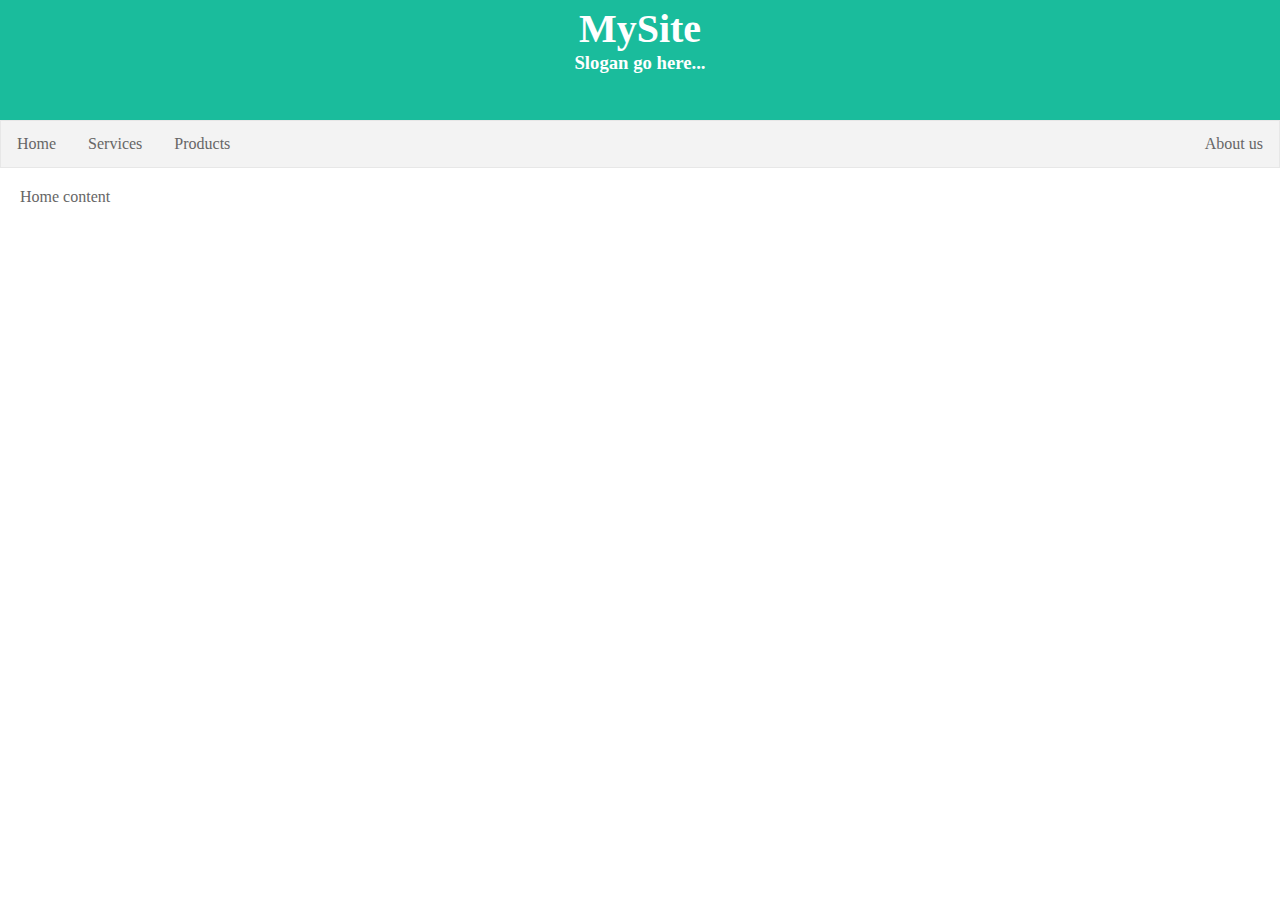
==== index.html @ fd37899a "Initial commit" ====
<html lang="en">

<head>
    <meta charset="UTF-8">
    <meta name="viewport" content="width=device-width, initial-scale=1.0">
    <title>Landing Page</title>
    <link rel="StyleSheet" href="./css/style.css">

    <script src="https://ajax.googleapis.com/ajax/libs/jquery/2.1.1/jquery.min.js"></script>

</head>

<body>
    <header>
        <h1>MySite</h1>
        <h3>Slogan go here...</h3>
    </header>
    <nav>
        <ul>
            <li><a data-section="home">Home</a></li>
            <li><a data-section="services">Services</a></li>
            <li class="dropdown">
                <a href="javascript:void(0)" class="dropbtn">Products</a>
                <div class="dropdown-content">
                    <a data-section="link1">Link 1</a>
                    <a data-section="link2">Link 2</a>
                    <a data-section="link3">Link 3</a>
                </div>
            </li>
            <li style="float:right"><a data-section="about">About us</a></li>
        </ul>
    </nav>

    <section id="home" class="hideable-section">
        <div>Home content</div>
    </section>

    <section id="services" class="hideable-section">
        <div>Services content</div>
    </section>

    <section id="about" class="hideable-section">
        <div>About content</div>
    </section>

    <section id="link1" class="hideable-section">
        <div>Link1 content</div>
    </section>

    <section id="link2" class="hideable-section">
        <div>Link2 content</div>
    </section>

    <section id="link3" class="hideable-section">
        <div>Link3 content</div>
    </section>

    <script>
        $(function() {
            $('nav ul li a').click(function() {
                // Lấy section để hiển thị
                var $section = $('#' + $(this).data('section'));

                // Nếu đang hiện thì không làm gì.
                // Nếu không, ẩn tất cả các se cho hiện (kiểu fade in) phần mong muốn.
                if (!$section.is(':visible')) {
                    $('.hideable-section').hide();
                    $section.fadeIn();
                }
            });
        });
    </script>
</body>

</html>
---- css/style.css ----
* {
    margin: 0;
    box-sizing: border-box;
    color: #666;
}


/* Header/logo tiêu đề */

header {
    padding: 5px;
    text-align: center;
    background: #1abc9c;
    color: white;
    height: 120px;
}


/* Tăng kích thước font chữ cho header */

header h1 {
    font-size: 40px;
}

header h1,
h2,
h3 {
    color: white;
}

section {
    padding: 20px;
}

ul {
    list-style-type: none;
    margin: 0;
    padding: 0;
    overflow: hidden;
    border: 1px solid #e7e7e7;
    background-color: #f3f3f3;
}

li {
    float: left;
}

li a,
.dropbtn {
    display: inline-block;
    color: #666;
    text-align: center;
    padding: 14px 16px;
    text-decoration: none;
}

li a:hover:not(.active),
.dropdown:hover .dropbtn {
    color: white;
    background-color: #4CAF50;
}

li.dropdown {
    display: inline-block;
}

.dropdown-content {
    display: none;
    position: absolute;
    background-color: #f9f9f9;
    min-width: 160px;
    box-shadow: 0px 8px 16px 0px rgba(0, 0, 0, 0.2);
    z-index: 1;
}

.dropdown-content a {
    color: #666;
    padding: 12px 16px;
    text-decoration: none;
    display: block;
    text-align: left;
}

.dropdown-content a:hover {
    background-color: #f1f1f1;
}

.dropdown:hover .dropdown-content {
    display: block;
}


/* Landing page */

.hideable-section {
    display: none;
}

.hideable-section:first-of-type {
    display: block;
}
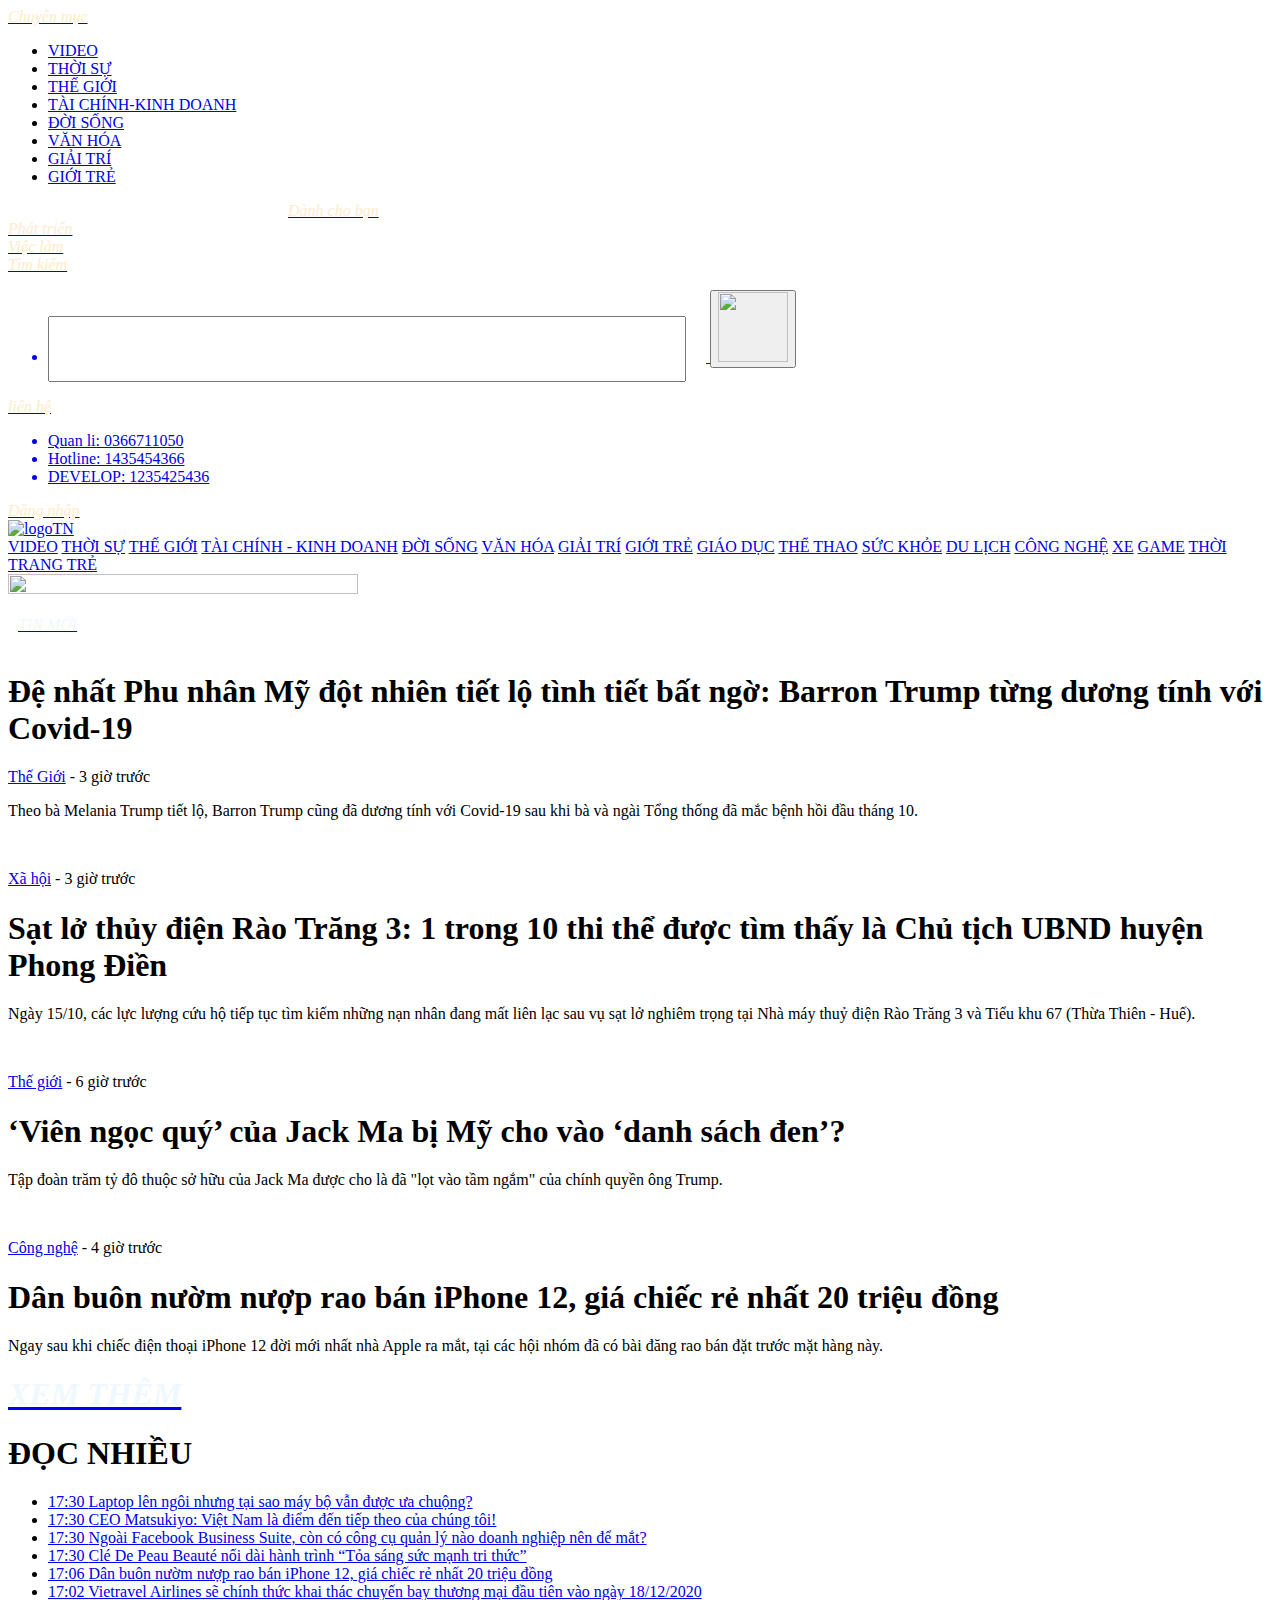
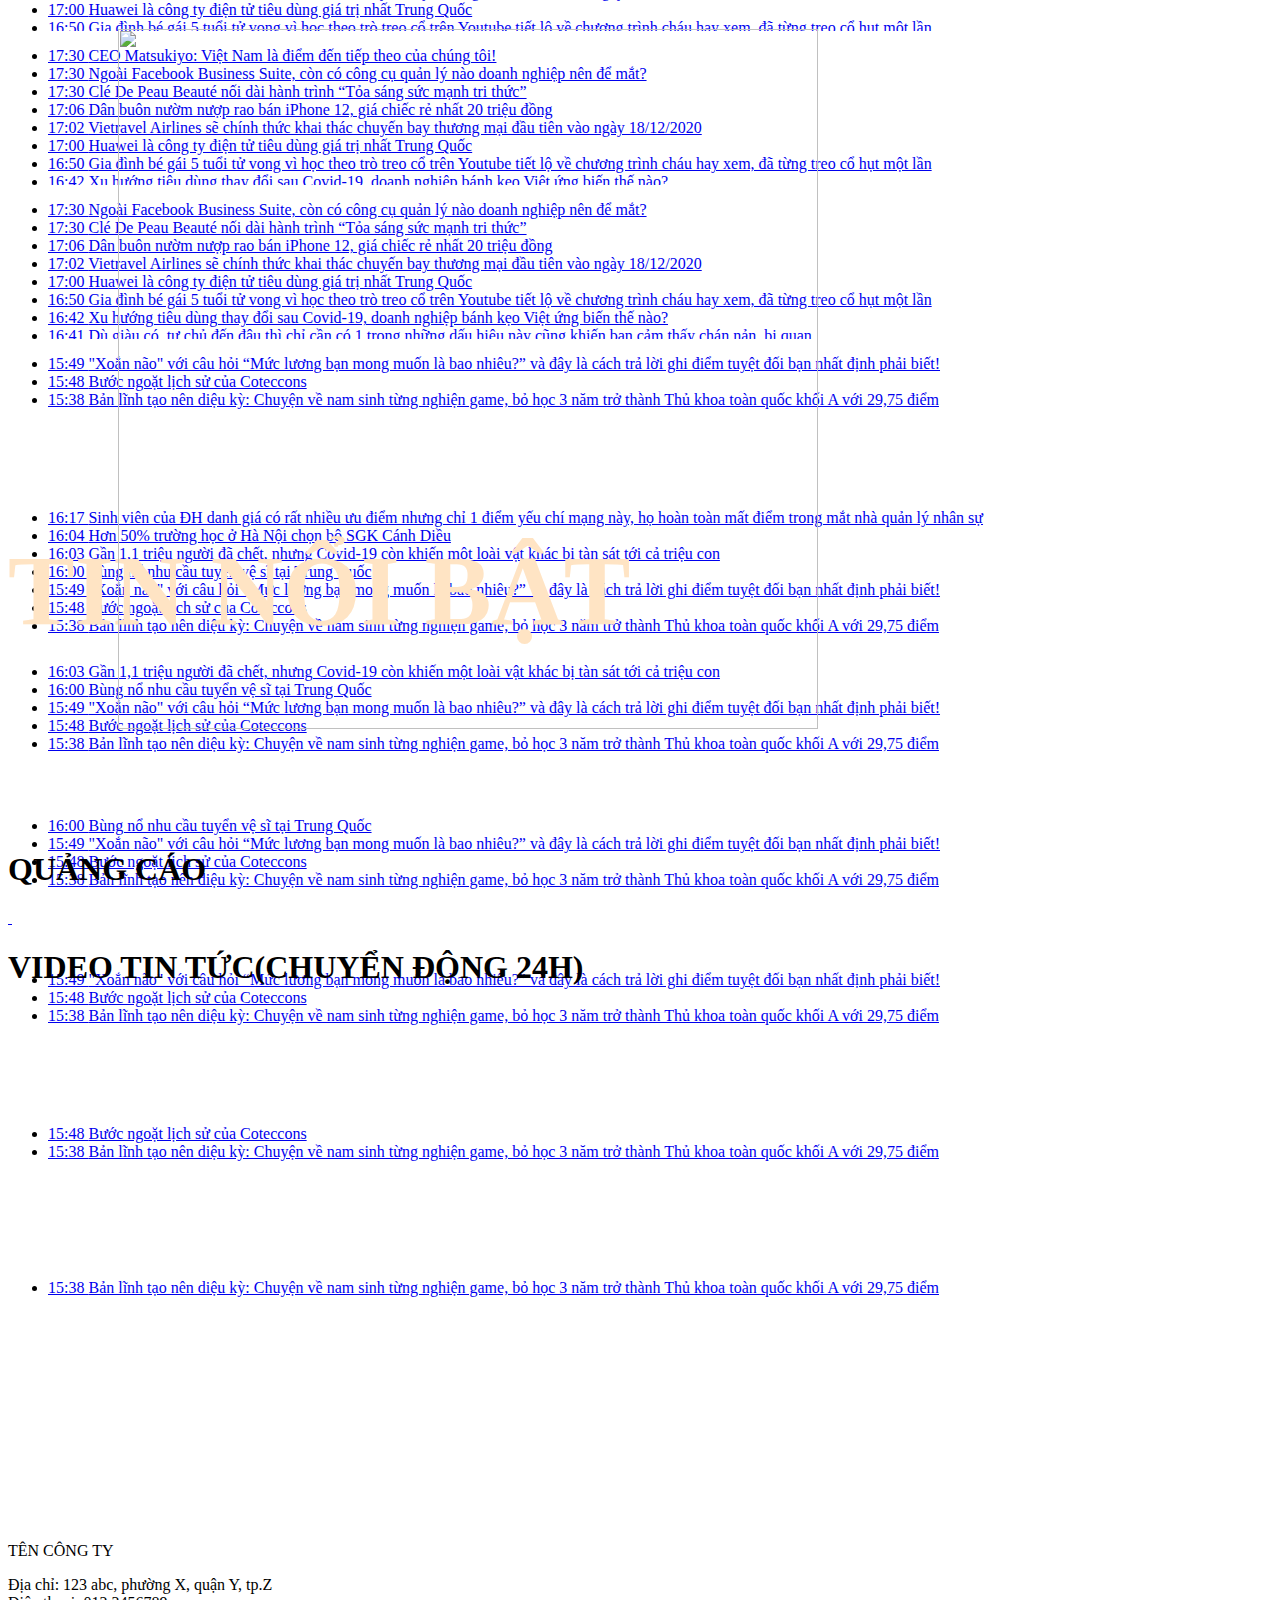
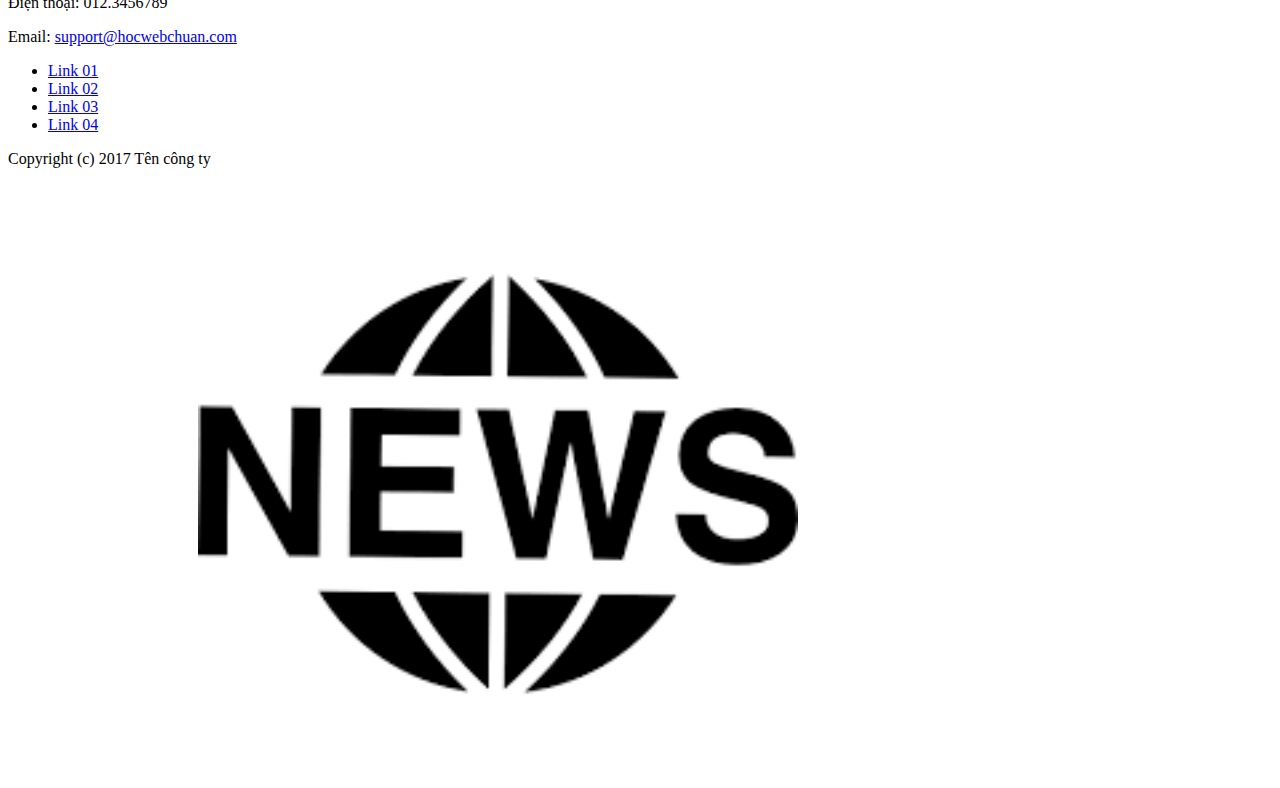
==== commit 848d76a9: "abs" ====
--- a/index.html
+++ b/index.html
@@ -1,75 +1,234 @@
+<!DOCTYPE html>
 <html lang="en">
-
 <head>
     <meta charset="UTF-8">
     <meta name="viewport" content="width=device-width, initial-scale=1.0">
-    <title>Landing Page</title>
-    <link rel="StyleSheet" href="./css/style.css">
-
-    <script src="https://ajax.googleapis.com/ajax/libs/jquery/2.1.1/jquery.min.js"></script>
-
+    <title>DEMO BTTH</title>
+    <link rel="stylesheet" href="demo_header.css">
+    <link rel="stylesheet" href="demo_body.css">
+    <link rel="stylesheet" href="demo_footer.css">
+    <link rel="stylesheet" href="fontawesome-free-5.14.0-web/css/all.min.css">
+    <link rel="stylesheet" href="all.js">
+    <style>
+        body{
+        background-image: url("https://fixlab.vn/wp-content/uploads/2019/10/hinh-nen-may-tinh-3d-24.jpg");
+        background-repeat: no-repeat;
+        background-size: cover;
+        
+    }
+    </style>
 </head>
-
 <body>
-    <header>
-        <h1>MySite</h1>
-        <h3>Slogan go here...</h3>
-    </header>
-    <nav>
-        <ul>
-            <li><a data-section="home">Home</a></li>
-            <li><a data-section="services">Services</a></li>
-            <li class="dropdown">
-                <a href="javascript:void(0)" class="dropbtn">Products</a>
-                <div class="dropdown-content">
-                    <a data-section="link1">Link 1</a>
-                    <a data-section="link2">Link 2</a>
-                    <a data-section="link3">Link 3</a>
-                </div>
-            </li>
-            <li style="float:right"><a data-section="about">About us</a></li>
-        </ul>
-    </nav>
-
-    <section id="home" class="hideable-section">
-        <div>Home content</div>
-    </section>
-
-    <section id="services" class="hideable-section">
-        <div>Services content</div>
-    </section>
-
-    <section id="about" class="hideable-section">
-        <div>About content</div>
-    </section>
-
-    <section id="link1" class="hideable-section">
-        <div>Link1 content</div>
-    </section>
-
-    <section id="link2" class="hideable-section">
-        <div>Link2 content</div>
-    </section>
-
-    <section id="link3" class="hideable-section">
-        <div>Link3 content</div>
-    </section>
-
-    <script>
-        $(function() {
-            $('nav ul li a').click(function() {
-                // Lấy section để hiển thị
-                var $section = $('#' + $(this).data('section'));
-
-                // Nếu đang hiện thì không làm gì.
-                // Nếu không, ẩn tất cả các se cho hiện (kiểu fade in) phần mong muốn.
-                if (!$section.is(':visible')) {
-                    $('.hideable-section').hide();
-                    $section.fadeIn();
-                }
-            });
-        });
-    </script>
+    <!-- header -->
+    <div class="header">
+        <!-- left -->
+        <div class="header_left">
+            <a href="#">            <div class="icon" id="drop"> <i class="fa fa-bars fa-1x" aria-hidden="true"  style="color: blanchedalmond;"> Chuyên mục</i>
+            <ul class="dropdown">
+                <li id="item"><div><a href="#">VIDEO</a></div></li>
+                <li id="item"><div><a href="#"> THỜI SỰ</a></div></li>
+                <li id="item"><div><a href="#"> THẾ GIỚI</a></div></li>
+                <li id="item"><div><a href="#">TÀI CHÍNH-KINH DOANH</a></div></li>
+                <li id="item"><div><a href="#">ĐỜI SỐNG</a></div></li>
+                <li id="item"><div><a href="#">VĂN HÓA</a></div></li>
+                <li id="item"> <div><a href="#">GIẢI TRÍ</a></div></li>
+                <li id="item"><div><a href="#">GIỚI TRẺ</a></div></li>
+               
+                
+            </ul>
+
+            </div>
+            </a>
+            <a href="#">            <div class="icon" style="margin-left: 280px;border-left: none;"> <i class="fa fa-paper-plane fa-1x" aria-hidden="true"style="color: blanchedalmond;"> Dành cho bạn </i></div>
+            </a>
+            <a href="#">            <div class="icon"> <i class="fa fa-universal-access fa-1x" aria-hidden="true" style="color: blanchedalmond;"> Phát triển</i></div>
+            </a>
+            <a href="#">            <div class="icon"><i class="fa fa-briefcase fa-1x" aria-hidden="true"style="color: blanchedalmond;"> Việc làm</i></div>
+            </a>
+           
+        </div>
+        <!-- right -->
+       <div class="header_right">
+           <a href="#"><div class="icon" id="search"><i class="fa fa-search fa-1x" aria-hidden="true" style="color: blanchedalmond;"> Tìm kiếm</i>
+            <ul >
+               
+                <li class="drop_1">
+                    <form action=""> <input type="text" name="user_id" style="margin-top: -10px;margin-right:20px;font-size:  40px; height: 60px;width: 630px;"/>
+                        <button class="button button3"><img src="https://icons-for-free.com/iconfiles/png/512/search+24px-131985193505071219.png" style="color: aliceblue;margin-top: -1px;height: 70px;width: 70px;" alt=""></button>
+                    </form>
+                </li>
+            </ul>
+        
+        </div> </a>
+       <a href="#"><div class="icon" id="lien_he"><i class="fa fa-puzzle-piece fa-1x" aria-hidden="true"style="color: blanchedalmond;"> liên hệ</i>
+      <ul   class="drop_3" >
+          <li class="item">Quan li: 0366711050</li>
+          <li class="item">Hotline: 1435454366</li>
+          <li class="item">DEVELOP: 1235425436</li>
+      </ul>
+    
+    
+    </div></a>
+
+       <a href="#"><div class="icon"><i class="fa fa-user-circle fa-1x" aria-hidden="true" style="color: blanchedalmond;"> Đăng nhập</i></div></a>
+    </div>
+       <!-- logo -->
+       <a href="#" title="baothanhnien" style="margin-left: 0px;"><img src="TN2.png" alt="logoTN"></a>
+       <!-- themes -->
+         <div class="header_themes">
+             <a href="#" title="home"><i class="fa fa-home fa-1X" aria-hidden="true" style="color:cadetblue;"></i></a>
+     <a href="#">VIDEO</a>
+     <a href="#">THỜI SỰ</a>
+     <a href="#">THẾ GIỚI</a>
+     <a href="#">TÀI CHÍNH - KINH DOANH</a>
+     <a href="#">ĐỜI SỐNG</a>
+     <a href="#">VĂN HÓA</a>
+     <a href="#">GIẢI TRÍ</a>
+     <a href="#">GIỚI TRẺ</a>
+     <a href="#">GIÁO DỤC</a>
+     <a href="#">THỂ THAO</a>
+     <a href="#">SỨC KHỎE</a>
+     <a href="#">DU LỊCH</a>
+     <a href="#">CÔNG NGHỆ</a>
+     <a href="#">XE</a>
+     <a href="#">GAME</a>
+     <a href="#">THỜI TRANG TRẺ</a>
+         </div>
+    </div>
+    
+    <div class="body">
+        <!-- LEFT -->
+      <div class="body_left">
+                <a href="#">
+                    <img src="https://quangcaomaihuong.com/wp-content/uploads/2020/03/140x700px.gif" style=" margin-top: 0px;width: 350px;height: 40%; ;margin-bottom: -1000px;" alt="">
+
+                </a>
+            <div class="quang_cao">
+                <a href="#">
+                    <img src="https://i.pinimg.com/originals/31/83/38/318338eda9e00edeb551391d3c8f8f6b.gif" alt="">
+
+                </a>
+            </div>   
+      </div>
+      <!-- MIDDLE -->
+      <div class="body_middle">
+          <!-- main -->
+          <div class="main_new">
+            <div class="main_new_tag">
+                <a href="#"> <i class="fa fa-rocket fa-2x" aria-hidden="true" style="color: aliceblue; margin-top: 15px;margin-left: 10px;"> TIN MỚI</i></a> 
+              </div>
+              <div class="main_new_1">
+                
+                <div class="main_new_1_1">
+                    <a href="#"><img src="https://kenh14cdn.com/zoom/500_314/2020/10/15/14dc-barrontrump-swap2-superjumbo-16027272520521654921651-crop-1602727481892365641683.jpg" alt=""></a>
+                </div>
+                
+                <div class="main_new_1_2">
+                    <h1>Đệ nhất Phu nhân Mỹ đột nhiên tiết lộ tình tiết bất ngờ: Barron Trump từng dương tính với Covid-19</h1>
+                    
+                        <p> <a href="#">Thế Giới</a> - 3 giờ trước</p>
+                       
+                </div>
+                    <p>Theo bà Melania Trump tiết lộ, Barron Trump cũng đã dương tính với Covid-19 sau khi bà và ngài Tổng thống đã mắc bệnh hồi đầu tháng 10.</p>
+              </div>
+        </div>
+        <!-- main_sub -->
+            <div class="main_sub">
+
+                <img src="https://kenh14cdn.com/zoom/460_289/2020/10/15/121672894342502000150722421283006143054334n-16027563164261037919784-crop-16027563248311955089567.jpg" alt="">
+                <p> <a href="#">Xã hội</a> - 3 giờ trước</p>
+                <h1>Sạt lở thủy điện Rào Trăng 3: 1 trong 10 thi thể được tìm thấy là Chủ tịch UBND huyện Phong Điền</h1>
+            <p>Ngày 15/10, các lực lượng cứu hộ tiếp tục tìm kiếm những nạn nhân đang mất liên lạc sau vụ sạt lở nghiêm trọng tại Nhà máy thuỷ điện Rào Trăng 3 và Tiểu khu 67 (Thừa Thiên - Huế).</p>
+            </div>
+            <div class="main_sub">
+
+                <img src="https://cafebiz.cafebizcdn.vn/zoom/380_238/162123310254002176/2020/10/15/photo1602735633071-16027356332252112924027.jpg" alt="">
+                <p> <a href="#">Thế giới</a> - 6 giờ trước</p>
+                <h1>‘Viên ngọc quý’ của Jack Ma bị Mỹ cho vào ‘danh sách đen’?</h1>
+            <p>Tập đoàn trăm tỷ đô thuộc sở hữu của Jack Ma được cho là đã "lọt vào tầm ngắm" của chính quyền ông Trump.</p>
+            </div>
+            <div class="main_sub">
+                <img src="https://cafebiz.cafebizcdn.vn/zoom/260_163/162123310254002176/2020/10/15/photo1602756397336-16027563978181187828788.jpg" alt="">
+                <p> <a href="#">Công nghệ</a> - 4 giờ trước</p>
+                <h1>Dân buôn nườm nượp rao bán iPhone 12, giá chiếc rẻ nhất 20 triệu đồng</h1>
+           <p>
+            Ngay sau khi chiếc điện thoại iPhone 12 đời mới nhất nhà Apple ra mắt, tại các hội nhóm đã có bài đăng rao bán đặt trước mặt hàng này.</p>
+            </div>
+            <!-- continue -->
+            <div class="continue" >
+                <a href="#">
+                    <i class="fa fa-spinner fa-3x" style="color: aliceblue;"  aria-hidden="true"> <h1> XEM THÊM </h1></i> 
+
+                </a>
+            </div>
+            <!-- tinmoi -->
+            <div class="ulTinmoi">
+                <div class="doc_nhieu">
+                    <h1>ĐỌC NHIỀU</h1>
+      <ul id="ulTinMoi" style="overflow: hidden; width: auto; height: 138px;"><li><a href="/laptop-len-ngoi-nhung-tai-sao-may-bo-van-duoc-ua-chuong-20201014104603975.chn" title="Laptop lên ngôi nhưng tại sao máy bộ vẫn được ưa chuộng?"><span class="time">17:30 </span><span class="text">Laptop lên ngôi nhưng tại sao máy bộ vẫn được ưa chuộng?</span></a></li><li><a href="/ceo-matsukiyo-viet-nam-la-diem-den-tiep-theo-cua-chung-toi-20201015112829412.chn" title="CEO Matsukiyo: Việt Nam là điểm đến tiếp theo của chúng tôi!"><span class="time">17:30 </span><span class="text">CEO Matsukiyo: Việt Nam là điểm đến tiếp theo của chúng tôi!</span></a></li><li><a href="/ngoai-facebook-business-suite-con-co-cong-cu-quan-ly-nao-doanh-nghiep-nen-de-mat-20201015161735397.chn" title="Ngoài Facebook Business Suite, còn có công cụ quản lý nào doanh nghiệp nên để mắt?"><span class="time">17:30 </span><span class="text">Ngoài Facebook Business Suite, còn có công cụ quản lý nào doanh nghiệp nên để mắt?</span></a></li><li><a href="/cle-de-peau-beaute-noi-dai-hanh-trinh-toa-sang-suc-manh-tri-thuc-20201015170712834.chn" title="Clé De Peau Beauté nối dài hành trình “Tỏa sáng sức mạnh tri thức”"><span class="time">17:30 </span><span class="text">Clé De Peau Beauté nối dài hành trình “Tỏa sáng sức mạnh tri thức”</span></a></li><li><a href="/dan-buon-nuom-nuop-rao-ban-iphone-12-gia-chiec-re-nhat-20-trieu-dong-20201015170625881.chn" title="Dân buôn nườm nượp rao bán iPhone 12, giá chiếc rẻ nhất 20 triệu đồng"><span class="time">17:06 </span><span class="text">Dân buôn nườm nượp rao bán iPhone 12, giá chiếc rẻ nhất 20 triệu đồng</span></a></li><li><a href="/vietravel-airlines-se-chinh-thuc-khai-thac-chuyen-bay-thuong-mai-dau-tien-vao-ngay-18-12-2020-20201015170157147.chn" title="Vietravel Airlines sẽ chính thức khai thác chuyến bay thương mại đầu tiên vào ngày 18/12/2020"><span class="time">17:02 </span><span class="text">Vietravel Airlines sẽ chính thức khai thác chuyến bay thương mại đầu tiên vào ngày 18/12/2020</span></a></li><li><a href="/huawei-la-cong-ty-dien-tu-tieu-dung-gia-tri-nhat-trung-quoc-20201015155336959.chn" title="Huawei là công ty điện tử tiêu dùng giá trị nhất Trung Quốc"><span class="time">17:00 </span><span class="text">Huawei là công ty điện tử tiêu dùng giá trị nhất Trung Quốc</span></a></li><li><a href="/gia-dinh-be-gai-5-tuoi-tu-vong-vi-hoc-theo-tro-treo-co-tren-youtube-tiet-lo-ve-chuong-trinh-chau-hay-xem-da-tung-treo-co-hut-mot-lan-20201015165004834.chn" title="Gia đình bé gái 5 tuổi tử vong vì học theo trò treo cổ trên Youtube tiết lộ về chương trình cháu hay xem, đã từng treo cổ hụt một lần"><span class="time">16:50 </span><span class="text">Gia đình bé gái 5 tuổi tử vong vì học theo trò treo cổ trên Youtube tiết lộ về chương trình cháu hay xem, đã từng treo cổ hụt một lần</span></a></li><li><a href="/xu-huong-tieu-dung-thay-doi-sau-covid-19-doanh-nghiep-banh-keo-viet-ung-bien-the-nao-20201015164217662.chn" title="Xu hướng tiêu dùng thay đổi sau Covid-19, doanh nghiệp bánh kẹo Việt ứng biến thế nào?"><span class="time">16:42 </span><span class="text">Xu hướng tiêu dùng thay đổi sau Covid-19, doanh nghiệp bánh kẹo Việt ứng biến thế nào?</span></a></li><li><a href="/du-giau-co-tu-chu-den-dau-thi-chi-can-co-1-trong-nhung-dau-hieu-nay-cung-khien-ban-cam-thay-chan-nan-bi-quan-20201015150102178.chn" title="Dù giàu có, tự chủ đến đâu thì chỉ cần có 1 trong những dấu hiệu này cũng khiến bạn cảm thấy chán nản, bi quan"><span class="time">16:41 </span><span class="text">Dù giàu có, tự chủ đến đâu thì chỉ cần có 1 trong những dấu hiệu này cũng khiến bạn cảm thấy chán nản, bi quan</span></a></li><li><a href="/hoc-theo-tro-choi-treo-co-tren-youtube-be-gai-5-tuoi-o-tphcm-tu-vong-thuong-tam-20201015163750506.chn" title="Học theo trò chơi &amp;#34;treo cổ&amp;#34; trên Youtube, bé gái 5 tuổi ở TP.HCM tử vong thương tâm"><span class="time">16:38 </span><span class="text">Học theo trò chơi "treo cổ" trên Youtube, bé gái 5 tuổi ở TP.HCM tử vong thương tâm</span></a></li><li><a href="/neu-bo-lo-su-kien-apple-hay-xem-video-tom-tat-chi-7-phut-nay-la-du-20201015163702115.chn" title="Nếu bỏ lỡ sự kiện Apple: Hãy xem video tóm tắt chỉ 7 phút này là đủ!"><span class="time">16:37 </span><span class="text">Nếu bỏ lỡ sự kiện Apple: Hãy xem video tóm tắt chỉ 7 phút này là đủ!</span></a></li><li><a href="/khach-viet-bat-dau-dat-mua-iphone-12-chinh-hang-20201015155205881.chn" title="Khách Việt bắt đầu đặt mua iPhone 12 chính hãng"><span class="time">16:29 </span><span class="text">Khách Việt bắt đầu đặt mua iPhone 12 chính hãng</span></a></li><li><a href="/sinh-vien-cua-dh-danh-gia-co-rat-nhieu-uu-diem-nhung-chi-1-diem-yeu-chi-mang-nay-ho-hoan-toan-mat-diem-trong-mat-nha-quan-ly-nhan-su-20201015145749647.chn" title="Sinh viên của ĐH danh giá có rất nhiều ưu điểm nhưng chỉ 1 điểm yếu chí mạng này, họ hoàn toàn mất điểm trong mắt nhà quản lý nhân sự"><span class="time">16:17 </span><span class="text">Sinh viên của ĐH danh giá có rất nhiều ưu điểm nhưng chỉ 1 điểm yếu chí mạng này, họ hoàn toàn mất điểm trong mắt nhà quản lý nhân sự</span></a></li><li><a href="/hon-50-truong-hoc-o-ha-noi-chon-bo-sgk-canh-dieu-20201015160449334.chn" title="Hơn 50% trường học ở Hà Nội chọn bộ SGK Cánh Diều"><span class="time">16:04 </span><span class="text">Hơn 50% trường học ở Hà Nội chọn bộ SGK Cánh Diều</span></a></li><li><a href="/gan-11-trieu-nguoi-da-chet-nhung-covid-19-con-khien-mot-loai-vat-khac-bi-tan-sat-toi-ca-trieu-con-20201015160317506.chn" title="Gần 1,1 triệu người đã chết, nhưng Covid-19 còn khiến một loài vật khác bị tàn sát tới cả triệu con"><span class="time">16:03 </span><span class="text">Gần 1,1 triệu người đã chết, nhưng Covid-19 còn khiến một loài vật khác bị tàn sát tới cả triệu con</span></a></li><li><a href="/bung-no-nhu-cau-tuyen-ve-si-tai-trung-quoc-20201015135821631.chn" title="Bùng nổ nhu cầu tuyển vệ sĩ tại Trung Quốc"><span class="time">16:00 </span><span class="text">Bùng nổ nhu cầu tuyển vệ sĩ tại Trung Quốc</span></a></li><li><a href="/xoan-nao-voi-cau-hoi-muc-luong-ban-mong-muon-la-bao-nhieu-va-day-la-cach-tra-loi-ghi-diem-tuyet-doi-ban-nhat-dinh-phai-biet-20201015145929678.chn" title="&amp;#34;Xoắn não&amp;#34; với câu hỏi “Mức lương bạn mong muốn là bao nhiêu?” và đây là cách trả lời ghi điểm tuyệt đối bạn nhất định phải biết!"><span class="time">15:49 </span><span class="text">"Xoắn não" với câu hỏi “Mức lương bạn mong muốn là bao nhiêu?” và đây là cách trả lời ghi điểm tuyệt đối bạn nhất định phải biết!</span></a></li><li><a href="/buoc-ngoat-lich-su-cua-coteccons-2020101515482049.chn" title="Bước ngoặt lịch sử của Coteccons"><span class="time">15:48 </span><span class="text">Bước ngoặt lịch sử của Coteccons</span></a></li><li><a href="/ban-linh-tao-nen-dieu-ky-chuyen-ve-nam-sinh-tung-nghien-game-bo-hoc-3-nam-tro-thanh-thu-khoa-toan-quoc-khoi-a-voi-2975-diem-20201015153807178.chn" title="Bản lĩnh tạo nên diệu kỳ: Chuyện về nam sinh từng nghiện game, bỏ học 3 năm trở thành Thủ khoa toàn quốc khối A với 29,75 điểm"><span class="time">15:38 </span><span class="text">Bản lĩnh tạo nên diệu kỳ: Chuyện về nam sinh từng nghiện game, bỏ học 3 năm trở thành Thủ khoa toàn quốc khối A với 29,75 điểm</span></a></li></ul>
+      <ul id="ulTinMoi" style="overflow: hidden; width: auto; height: 138px;"><li><a href="/ceo-matsukiyo-viet-nam-la-diem-den-tiep-theo-cua-chung-toi-20201015112829412.chn" title="CEO Matsukiyo: Việt Nam là điểm đến tiếp theo của chúng tôi!"><span class="time">17:30 </span><span class="text">CEO Matsukiyo: Việt Nam là điểm đến tiếp theo của chúng tôi!</span></a></li><li><a href="/ngoai-facebook-business-suite-con-co-cong-cu-quan-ly-nao-doanh-nghiep-nen-de-mat-20201015161735397.chn" title="Ngoài Facebook Business Suite, còn có công cụ quản lý nào doanh nghiệp nên để mắt?"><span class="time">17:30 </span><span class="text">Ngoài Facebook Business Suite, còn có công cụ quản lý nào doanh nghiệp nên để mắt?</span></a></li><li><a href="/cle-de-peau-beaute-noi-dai-hanh-trinh-toa-sang-suc-manh-tri-thuc-20201015170712834.chn" title="Clé De Peau Beauté nối dài hành trình “Tỏa sáng sức mạnh tri thức”"><span class="time">17:30 </span><span class="text">Clé De Peau Beauté nối dài hành trình “Tỏa sáng sức mạnh tri thức”</span></a></li><li><a href="/dan-buon-nuom-nuop-rao-ban-iphone-12-gia-chiec-re-nhat-20-trieu-dong-20201015170625881.chn" title="Dân buôn nườm nượp rao bán iPhone 12, giá chiếc rẻ nhất 20 triệu đồng"><span class="time">17:06 </span><span class="text">Dân buôn nườm nượp rao bán iPhone 12, giá chiếc rẻ nhất 20 triệu đồng</span></a></li><li><a href="/vietravel-airlines-se-chinh-thuc-khai-thac-chuyen-bay-thuong-mai-dau-tien-vao-ngay-18-12-2020-20201015170157147.chn" title="Vietravel Airlines sẽ chính thức khai thác chuyến bay thương mại đầu tiên vào ngày 18/12/2020"><span class="time">17:02 </span><span class="text">Vietravel Airlines sẽ chính thức khai thác chuyến bay thương mại đầu tiên vào ngày 18/12/2020</span></a></li><li><a href="/huawei-la-cong-ty-dien-tu-tieu-dung-gia-tri-nhat-trung-quoc-20201015155336959.chn" title="Huawei là công ty điện tử tiêu dùng giá trị nhất Trung Quốc"><span class="time">17:00 </span><span class="text">Huawei là công ty điện tử tiêu dùng giá trị nhất Trung Quốc</span></a></li><li><a href="/gia-dinh-be-gai-5-tuoi-tu-vong-vi-hoc-theo-tro-treo-co-tren-youtube-tiet-lo-ve-chuong-trinh-chau-hay-xem-da-tung-treo-co-hut-mot-lan-20201015165004834.chn" title="Gia đình bé gái 5 tuổi tử vong vì học theo trò treo cổ trên Youtube tiết lộ về chương trình cháu hay xem, đã từng treo cổ hụt một lần"><span class="time">16:50 </span><span class="text">Gia đình bé gái 5 tuổi tử vong vì học theo trò treo cổ trên Youtube tiết lộ về chương trình cháu hay xem, đã từng treo cổ hụt một lần</span></a></li><li><a href="/xu-huong-tieu-dung-thay-doi-sau-covid-19-doanh-nghiep-banh-keo-viet-ung-bien-the-nao-20201015164217662.chn" title="Xu hướng tiêu dùng thay đổi sau Covid-19, doanh nghiệp bánh kẹo Việt ứng biến thế nào?"><span class="time">16:42 </span><span class="text">Xu hướng tiêu dùng thay đổi sau Covid-19, doanh nghiệp bánh kẹo Việt ứng biến thế nào?</span></a></li><li><a href="/du-giau-co-tu-chu-den-dau-thi-chi-can-co-1-trong-nhung-dau-hieu-nay-cung-khien-ban-cam-thay-chan-nan-bi-quan-20201015150102178.chn" title="Dù giàu có, tự chủ đến đâu thì chỉ cần có 1 trong những dấu hiệu này cũng khiến bạn cảm thấy chán nản, bi quan"><span class="time">16:41 </span><span class="text">Dù giàu có, tự chủ đến đâu thì chỉ cần có 1 trong những dấu hiệu này cũng khiến bạn cảm thấy chán nản, bi quan</span></a></li><li><a href="/hoc-theo-tro-choi-treo-co-tren-youtube-be-gai-5-tuoi-o-tphcm-tu-vong-thuong-tam-20201015163750506.chn" title="Học theo trò chơi &amp;#34;treo cổ&amp;#34; trên Youtube, bé gái 5 tuổi ở TP.HCM tử vong thương tâm"><span class="time">16:38 </span><span class="text">Học theo trò chơi "treo cổ" trên Youtube, bé gái 5 tuổi ở TP.HCM tử vong thương tâm</span></a></li><li><a href="/neu-bo-lo-su-kien-apple-hay-xem-video-tom-tat-chi-7-phut-nay-la-du-20201015163702115.chn" title="Nếu bỏ lỡ sự kiện Apple: Hãy xem video tóm tắt chỉ 7 phút này là đủ!"><span class="time">16:37 </span><span class="text">Nếu bỏ lỡ sự kiện Apple: Hãy xem video tóm tắt chỉ 7 phút này là đủ!</span></a></li><li><a href="/khach-viet-bat-dau-dat-mua-iphone-12-chinh-hang-20201015155205881.chn" title="Khách Việt bắt đầu đặt mua iPhone 12 chính hãng"><span class="time">16:29 </span><span class="text">Khách Việt bắt đầu đặt mua iPhone 12 chính hãng</span></a></li><li><a href="/sinh-vien-cua-dh-danh-gia-co-rat-nhieu-uu-diem-nhung-chi-1-diem-yeu-chi-mang-nay-ho-hoan-toan-mat-diem-trong-mat-nha-quan-ly-nhan-su-20201015145749647.chn" title="Sinh viên của ĐH danh giá có rất nhiều ưu điểm nhưng chỉ 1 điểm yếu chí mạng này, họ hoàn toàn mất điểm trong mắt nhà quản lý nhân sự"><span class="time">16:17 </span><span class="text">Sinh viên của ĐH danh giá có rất nhiều ưu điểm nhưng chỉ 1 điểm yếu chí mạng này, họ hoàn toàn mất điểm trong mắt nhà quản lý nhân sự</span></a></li><li><a href="/hon-50-truong-hoc-o-ha-noi-chon-bo-sgk-canh-dieu-20201015160449334.chn" title="Hơn 50% trường học ở Hà Nội chọn bộ SGK Cánh Diều"><span class="time">16:04 </span><span class="text">Hơn 50% trường học ở Hà Nội chọn bộ SGK Cánh Diều</span></a></li><li><a href="/gan-11-trieu-nguoi-da-chet-nhung-covid-19-con-khien-mot-loai-vat-khac-bi-tan-sat-toi-ca-trieu-con-20201015160317506.chn" title="Gần 1,1 triệu người đã chết, nhưng Covid-19 còn khiến một loài vật khác bị tàn sát tới cả triệu con"><span class="time">16:03 </span><span class="text">Gần 1,1 triệu người đã chết, nhưng Covid-19 còn khiến một loài vật khác bị tàn sát tới cả triệu con</span></a></li><li><a href="/bung-no-nhu-cau-tuyen-ve-si-tai-trung-quoc-20201015135821631.chn" title="Bùng nổ nhu cầu tuyển vệ sĩ tại Trung Quốc"><span class="time">16:00 </span><span class="text">Bùng nổ nhu cầu tuyển vệ sĩ tại Trung Quốc</span></a></li><li><a href="/xoan-nao-voi-cau-hoi-muc-luong-ban-mong-muon-la-bao-nhieu-va-day-la-cach-tra-loi-ghi-diem-tuyet-doi-ban-nhat-dinh-phai-biet-20201015145929678.chn" title="&amp;#34;Xoắn não&amp;#34; với câu hỏi “Mức lương bạn mong muốn là bao nhiêu?” và đây là cách trả lời ghi điểm tuyệt đối bạn nhất định phải biết!"><span class="time">15:49 </span><span class="text">"Xoắn não" với câu hỏi “Mức lương bạn mong muốn là bao nhiêu?” và đây là cách trả lời ghi điểm tuyệt đối bạn nhất định phải biết!</span></a></li><li><a href="/buoc-ngoat-lich-su-cua-coteccons-2020101515482049.chn" title="Bước ngoặt lịch sử của Coteccons"><span class="time">15:48 </span><span class="text">Bước ngoặt lịch sử của Coteccons</span></a></li><li><a href="/ban-linh-tao-nen-dieu-ky-chuyen-ve-nam-sinh-tung-nghien-game-bo-hoc-3-nam-tro-thanh-thu-khoa-toan-quoc-khoi-a-voi-2975-diem-20201015153807178.chn" title="Bản lĩnh tạo nên diệu kỳ: Chuyện về nam sinh từng nghiện game, bỏ học 3 năm trở thành Thủ khoa toàn quốc khối A với 29,75 điểm"><span class="time">15:38 </span><span class="text">Bản lĩnh tạo nên diệu kỳ: Chuyện về nam sinh từng nghiện game, bỏ học 3 năm trở thành Thủ khoa toàn quốc khối A với 29,75 điểm</span></a></li></ul>
+      <ul id="ulTinMoi" style="overflow: hidden; width: auto; height: 138px;"><li><a href="/ngoai-facebook-business-suite-con-co-cong-cu-quan-ly-nao-doanh-nghiep-nen-de-mat-20201015161735397.chn" title="Ngoài Facebook Business Suite, còn có công cụ quản lý nào doanh nghiệp nên để mắt?"><span class="time">17:30 </span><span class="text">Ngoài Facebook Business Suite, còn có công cụ quản lý nào doanh nghiệp nên để mắt?</span></a></li><li><a href="/cle-de-peau-beaute-noi-dai-hanh-trinh-toa-sang-suc-manh-tri-thuc-20201015170712834.chn" title="Clé De Peau Beauté nối dài hành trình “Tỏa sáng sức mạnh tri thức”"><span class="time">17:30 </span><span class="text">Clé De Peau Beauté nối dài hành trình “Tỏa sáng sức mạnh tri thức”</span></a></li><li><a href="/dan-buon-nuom-nuop-rao-ban-iphone-12-gia-chiec-re-nhat-20-trieu-dong-20201015170625881.chn" title="Dân buôn nườm nượp rao bán iPhone 12, giá chiếc rẻ nhất 20 triệu đồng"><span class="time">17:06 </span><span class="text">Dân buôn nườm nượp rao bán iPhone 12, giá chiếc rẻ nhất 20 triệu đồng</span></a></li><li><a href="/vietravel-airlines-se-chinh-thuc-khai-thac-chuyen-bay-thuong-mai-dau-tien-vao-ngay-18-12-2020-20201015170157147.chn" title="Vietravel Airlines sẽ chính thức khai thác chuyến bay thương mại đầu tiên vào ngày 18/12/2020"><span class="time">17:02 </span><span class="text">Vietravel Airlines sẽ chính thức khai thác chuyến bay thương mại đầu tiên vào ngày 18/12/2020</span></a></li><li><a href="/huawei-la-cong-ty-dien-tu-tieu-dung-gia-tri-nhat-trung-quoc-20201015155336959.chn" title="Huawei là công ty điện tử tiêu dùng giá trị nhất Trung Quốc"><span class="time">17:00 </span><span class="text">Huawei là công ty điện tử tiêu dùng giá trị nhất Trung Quốc</span></a></li><li><a href="/gia-dinh-be-gai-5-tuoi-tu-vong-vi-hoc-theo-tro-treo-co-tren-youtube-tiet-lo-ve-chuong-trinh-chau-hay-xem-da-tung-treo-co-hut-mot-lan-20201015165004834.chn" title="Gia đình bé gái 5 tuổi tử vong vì học theo trò treo cổ trên Youtube tiết lộ về chương trình cháu hay xem, đã từng treo cổ hụt một lần"><span class="time">16:50 </span><span class="text">Gia đình bé gái 5 tuổi tử vong vì học theo trò treo cổ trên Youtube tiết lộ về chương trình cháu hay xem, đã từng treo cổ hụt một lần</span></a></li><li><a href="/xu-huong-tieu-dung-thay-doi-sau-covid-19-doanh-nghiep-banh-keo-viet-ung-bien-the-nao-20201015164217662.chn" title="Xu hướng tiêu dùng thay đổi sau Covid-19, doanh nghiệp bánh kẹo Việt ứng biến thế nào?"><span class="time">16:42 </span><span class="text">Xu hướng tiêu dùng thay đổi sau Covid-19, doanh nghiệp bánh kẹo Việt ứng biến thế nào?</span></a></li><li><a href="/du-giau-co-tu-chu-den-dau-thi-chi-can-co-1-trong-nhung-dau-hieu-nay-cung-khien-ban-cam-thay-chan-nan-bi-quan-20201015150102178.chn" title="Dù giàu có, tự chủ đến đâu thì chỉ cần có 1 trong những dấu hiệu này cũng khiến bạn cảm thấy chán nản, bi quan"><span class="time">16:41 </span><span class="text">Dù giàu có, tự chủ đến đâu thì chỉ cần có 1 trong những dấu hiệu này cũng khiến bạn cảm thấy chán nản, bi quan</span></a></li><li><a href="/hoc-theo-tro-choi-treo-co-tren-youtube-be-gai-5-tuoi-o-tphcm-tu-vong-thuong-tam-20201015163750506.chn" title="Học theo trò chơi &amp;#34;treo cổ&amp;#34; trên Youtube, bé gái 5 tuổi ở TP.HCM tử vong thương tâm"><span class="time">16:38 </span><span class="text">Học theo trò chơi "treo cổ" trên Youtube, bé gái 5 tuổi ở TP.HCM tử vong thương tâm</span></a></li><li><a href="/neu-bo-lo-su-kien-apple-hay-xem-video-tom-tat-chi-7-phut-nay-la-du-20201015163702115.chn" title="Nếu bỏ lỡ sự kiện Apple: Hãy xem video tóm tắt chỉ 7 phút này là đủ!"><span class="time">16:37 </span><span class="text">Nếu bỏ lỡ sự kiện Apple: Hãy xem video tóm tắt chỉ 7 phút này là đủ!</span></a></li><li><a href="/khach-viet-bat-dau-dat-mua-iphone-12-chinh-hang-20201015155205881.chn" title="Khách Việt bắt đầu đặt mua iPhone 12 chính hãng"><span class="time">16:29 </span><span class="text">Khách Việt bắt đầu đặt mua iPhone 12 chính hãng</span></a></li><li><a href="/sinh-vien-cua-dh-danh-gia-co-rat-nhieu-uu-diem-nhung-chi-1-diem-yeu-chi-mang-nay-ho-hoan-toan-mat-diem-trong-mat-nha-quan-ly-nhan-su-20201015145749647.chn" title="Sinh viên của ĐH danh giá có rất nhiều ưu điểm nhưng chỉ 1 điểm yếu chí mạng này, họ hoàn toàn mất điểm trong mắt nhà quản lý nhân sự"><span class="time">16:17 </span><span class="text">Sinh viên của ĐH danh giá có rất nhiều ưu điểm nhưng chỉ 1 điểm yếu chí mạng này, họ hoàn toàn mất điểm trong mắt nhà quản lý nhân sự</span></a></li><li><a href="/hon-50-truong-hoc-o-ha-noi-chon-bo-sgk-canh-dieu-20201015160449334.chn" title="Hơn 50% trường học ở Hà Nội chọn bộ SGK Cánh Diều"><span class="time">16:04 </span><span class="text">Hơn 50% trường học ở Hà Nội chọn bộ SGK Cánh Diều</span></a></li><li><a href="/gan-11-trieu-nguoi-da-chet-nhung-covid-19-con-khien-mot-loai-vat-khac-bi-tan-sat-toi-ca-trieu-con-20201015160317506.chn" title="Gần 1,1 triệu người đã chết, nhưng Covid-19 còn khiến một loài vật khác bị tàn sát tới cả triệu con"><span class="time">16:03 </span><span class="text">Gần 1,1 triệu người đã chết, nhưng Covid-19 còn khiến một loài vật khác bị tàn sát tới cả triệu con</span></a></li><li><a href="/bung-no-nhu-cau-tuyen-ve-si-tai-trung-quoc-20201015135821631.chn" title="Bùng nổ nhu cầu tuyển vệ sĩ tại Trung Quốc"><span class="time">16:00 </span><span class="text">Bùng nổ nhu cầu tuyển vệ sĩ tại Trung Quốc</span></a></li><li><a href="/xoan-nao-voi-cau-hoi-muc-luong-ban-mong-muon-la-bao-nhieu-va-day-la-cach-tra-loi-ghi-diem-tuyet-doi-ban-nhat-dinh-phai-biet-20201015145929678.chn" title="&amp;#34;Xoắn não&amp;#34; với câu hỏi “Mức lương bạn mong muốn là bao nhiêu?” và đây là cách trả lời ghi điểm tuyệt đối bạn nhất định phải biết!"><span class="time">15:49 </span><span class="text">"Xoắn não" với câu hỏi “Mức lương bạn mong muốn là bao nhiêu?” và đây là cách trả lời ghi điểm tuyệt đối bạn nhất định phải biết!</span></a></li><li><a href="/buoc-ngoat-lich-su-cua-coteccons-2020101515482049.chn" title="Bước ngoặt lịch sử của Coteccons"><span class="time">15:48 </span><span class="text">Bước ngoặt lịch sử của Coteccons</span></a></li><li><a href="/ban-linh-tao-nen-dieu-ky-chuyen-ve-nam-sinh-tung-nghien-game-bo-hoc-3-nam-tro-thanh-thu-khoa-toan-quoc-khoi-a-voi-2975-diem-20201015153807178.chn" title="Bản lĩnh tạo nên diệu kỳ: Chuyện về nam sinh từng nghiện game, bỏ học 3 năm trở thành Thủ khoa toàn quốc khối A với 29,75 điểm"><span class="time">15:38 </span><span class="text">Bản lĩnh tạo nên diệu kỳ: Chuyện về nam sinh từng nghiện game, bỏ học 3 năm trở thành Thủ khoa toàn quốc khối A với 29,75 điểm</span></a></li></ul>
+      <ul id="ulTinMoi" style="overflow: hidden; width: auto; height: 138px;"><li><a href="/xoan-nao-voi-cau-hoi-muc-luong-ban-mong-muon-la-bao-nhieu-va-day-la-cach-tra-loi-ghi-diem-tuyet-doi-ban-nhat-dinh-phai-biet-20201015145929678.chn" title="&amp;#34;Xoắn não&amp;#34; với câu hỏi “Mức lương bạn mong muốn là bao nhiêu?” và đây là cách trả lời ghi điểm tuyệt đối bạn nhất định phải biết!"><span class="time">15:49 </span><span class="text">"Xoắn não" với câu hỏi “Mức lương bạn mong muốn là bao nhiêu?” và đây là cách trả lời ghi điểm tuyệt đối bạn nhất định phải biết!</span></a></li><li><a href="/buoc-ngoat-lich-su-cua-coteccons-2020101515482049.chn" title="Bước ngoặt lịch sử của Coteccons"><span class="time">15:48 </span><span class="text">Bước ngoặt lịch sử của Coteccons</span></a></li><li><a href="/ban-linh-tao-nen-dieu-ky-chuyen-ve-nam-sinh-tung-nghien-game-bo-hoc-3-nam-tro-thanh-thu-khoa-toan-quoc-khoi-a-voi-2975-diem-20201015153807178.chn" title="Bản lĩnh tạo nên diệu kỳ: Chuyện về nam sinh từng nghiện game, bỏ học 3 năm trở thành Thủ khoa toàn quốc khối A với 29,75 điểm"><span class="time">15:38 </span><span class="text">Bản lĩnh tạo nên diệu kỳ: Chuyện về nam sinh từng nghiện game, bỏ học 3 năm trở thành Thủ khoa toàn quốc khối A với 29,75 điểm</span></a></li></ul>
+      <ul id="ulTinMoi" style="overflow: hidden; width: auto; height: 138px;"><li><a href="/sinh-vien-cua-dh-danh-gia-co-rat-nhieu-uu-diem-nhung-chi-1-diem-yeu-chi-mang-nay-ho-hoan-toan-mat-diem-trong-mat-nha-quan-ly-nhan-su-20201015145749647.chn" title="Sinh viên của ĐH danh giá có rất nhiều ưu điểm nhưng chỉ 1 điểm yếu chí mạng này, họ hoàn toàn mất điểm trong mắt nhà quản lý nhân sự"><span class="time">16:17 </span><span class="text">Sinh viên của ĐH danh giá có rất nhiều ưu điểm nhưng chỉ 1 điểm yếu chí mạng này, họ hoàn toàn mất điểm trong mắt nhà quản lý nhân sự</span></a></li><li><a href="/hon-50-truong-hoc-o-ha-noi-chon-bo-sgk-canh-dieu-20201015160449334.chn" title="Hơn 50% trường học ở Hà Nội chọn bộ SGK Cánh Diều"><span class="time">16:04 </span><span class="text">Hơn 50% trường học ở Hà Nội chọn bộ SGK Cánh Diều</span></a></li><li><a href="/gan-11-trieu-nguoi-da-chet-nhung-covid-19-con-khien-mot-loai-vat-khac-bi-tan-sat-toi-ca-trieu-con-20201015160317506.chn" title="Gần 1,1 triệu người đã chết, nhưng Covid-19 còn khiến một loài vật khác bị tàn sát tới cả triệu con"><span class="time">16:03 </span><span class="text">Gần 1,1 triệu người đã chết, nhưng Covid-19 còn khiến một loài vật khác bị tàn sát tới cả triệu con</span></a></li><li><a href="/bung-no-nhu-cau-tuyen-ve-si-tai-trung-quoc-20201015135821631.chn" title="Bùng nổ nhu cầu tuyển vệ sĩ tại Trung Quốc"><span class="time">16:00 </span><span class="text">Bùng nổ nhu cầu tuyển vệ sĩ tại Trung Quốc</span></a></li><li><a href="/xoan-nao-voi-cau-hoi-muc-luong-ban-mong-muon-la-bao-nhieu-va-day-la-cach-tra-loi-ghi-diem-tuyet-doi-ban-nhat-dinh-phai-biet-20201015145929678.chn" title="&amp;#34;Xoắn não&amp;#34; với câu hỏi “Mức lương bạn mong muốn là bao nhiêu?” và đây là cách trả lời ghi điểm tuyệt đối bạn nhất định phải biết!"><span class="time">15:49 </span><span class="text">"Xoắn não" với câu hỏi “Mức lương bạn mong muốn là bao nhiêu?” và đây là cách trả lời ghi điểm tuyệt đối bạn nhất định phải biết!</span></a></li><li><a href="/buoc-ngoat-lich-su-cua-coteccons-2020101515482049.chn" title="Bước ngoặt lịch sử của Coteccons"><span class="time">15:48 </span><span class="text">Bước ngoặt lịch sử của Coteccons</span></a></li><li><a href="/ban-linh-tao-nen-dieu-ky-chuyen-ve-nam-sinh-tung-nghien-game-bo-hoc-3-nam-tro-thanh-thu-khoa-toan-quoc-khoi-a-voi-2975-diem-20201015153807178.chn" title="Bản lĩnh tạo nên diệu kỳ: Chuyện về nam sinh từng nghiện game, bỏ học 3 năm trở thành Thủ khoa toàn quốc khối A với 29,75 điểm"><span class="time">15:38 </span><span class="text">Bản lĩnh tạo nên diệu kỳ: Chuyện về nam sinh từng nghiện game, bỏ học 3 năm trở thành Thủ khoa toàn quốc khối A với 29,75 điểm</span></a></li></ul>
+      <ul id="ulTinMoi" style="overflow: hidden; width: auto; height: 138px;"><li><a href="/gan-11-trieu-nguoi-da-chet-nhung-covid-19-con-khien-mot-loai-vat-khac-bi-tan-sat-toi-ca-trieu-con-20201015160317506.chn" title="Gần 1,1 triệu người đã chết, nhưng Covid-19 còn khiến một loài vật khác bị tàn sát tới cả triệu con"><span class="time">16:03 </span><span class="text">Gần 1,1 triệu người đã chết, nhưng Covid-19 còn khiến một loài vật khác bị tàn sát tới cả triệu con</span></a></li><li><a href="/bung-no-nhu-cau-tuyen-ve-si-tai-trung-quoc-20201015135821631.chn" title="Bùng nổ nhu cầu tuyển vệ sĩ tại Trung Quốc"><span class="time">16:00 </span><span class="text">Bùng nổ nhu cầu tuyển vệ sĩ tại Trung Quốc</span></a></li><li><a href="/xoan-nao-voi-cau-hoi-muc-luong-ban-mong-muon-la-bao-nhieu-va-day-la-cach-tra-loi-ghi-diem-tuyet-doi-ban-nhat-dinh-phai-biet-20201015145929678.chn" title="&amp;#34;Xoắn não&amp;#34; với câu hỏi “Mức lương bạn mong muốn là bao nhiêu?” và đây là cách trả lời ghi điểm tuyệt đối bạn nhất định phải biết!"><span class="time">15:49 </span><span class="text">"Xoắn não" với câu hỏi “Mức lương bạn mong muốn là bao nhiêu?” và đây là cách trả lời ghi điểm tuyệt đối bạn nhất định phải biết!</span></a></li><li><a href="/buoc-ngoat-lich-su-cua-coteccons-2020101515482049.chn" title="Bước ngoặt lịch sử của Coteccons"><span class="time">15:48 </span><span class="text">Bước ngoặt lịch sử của Coteccons</span></a></li><li><a href="/ban-linh-tao-nen-dieu-ky-chuyen-ve-nam-sinh-tung-nghien-game-bo-hoc-3-nam-tro-thanh-thu-khoa-toan-quoc-khoi-a-voi-2975-diem-20201015153807178.chn" title="Bản lĩnh tạo nên diệu kỳ: Chuyện về nam sinh từng nghiện game, bỏ học 3 năm trở thành Thủ khoa toàn quốc khối A với 29,75 điểm"><span class="time">15:38 </span><span class="text">Bản lĩnh tạo nên diệu kỳ: Chuyện về nam sinh từng nghiện game, bỏ học 3 năm trở thành Thủ khoa toàn quốc khối A với 29,75 điểm</span></a></li></ul>
+      <ul id="ulTinMoi" style="overflow: hidden; width: auto; height: 138px;"><li><a href="/bung-no-nhu-cau-tuyen-ve-si-tai-trung-quoc-20201015135821631.chn" title="Bùng nổ nhu cầu tuyển vệ sĩ tại Trung Quốc"><span class="time">16:00 </span><span class="text">Bùng nổ nhu cầu tuyển vệ sĩ tại Trung Quốc</span></a></li><li><a href="/xoan-nao-voi-cau-hoi-muc-luong-ban-mong-muon-la-bao-nhieu-va-day-la-cach-tra-loi-ghi-diem-tuyet-doi-ban-nhat-dinh-phai-biet-20201015145929678.chn" title="&amp;#34;Xoắn não&amp;#34; với câu hỏi “Mức lương bạn mong muốn là bao nhiêu?” và đây là cách trả lời ghi điểm tuyệt đối bạn nhất định phải biết!"><span class="time">15:49 </span><span class="text">"Xoắn não" với câu hỏi “Mức lương bạn mong muốn là bao nhiêu?” và đây là cách trả lời ghi điểm tuyệt đối bạn nhất định phải biết!</span></a></li><li><a href="/buoc-ngoat-lich-su-cua-coteccons-2020101515482049.chn" title="Bước ngoặt lịch sử của Coteccons"><span class="time">15:48 </span><span class="text">Bước ngoặt lịch sử của Coteccons</span></a></li><li><a href="/ban-linh-tao-nen-dieu-ky-chuyen-ve-nam-sinh-tung-nghien-game-bo-hoc-3-nam-tro-thanh-thu-khoa-toan-quoc-khoi-a-voi-2975-diem-20201015153807178.chn" title="Bản lĩnh tạo nên diệu kỳ: Chuyện về nam sinh từng nghiện game, bỏ học 3 năm trở thành Thủ khoa toàn quốc khối A với 29,75 điểm"><span class="time">15:38 </span><span class="text">Bản lĩnh tạo nên diệu kỳ: Chuyện về nam sinh từng nghiện game, bỏ học 3 năm trở thành Thủ khoa toàn quốc khối A với 29,75 điểm</span></a></li></ul>
+      <ul id="ulTinMoi" style="overflow: hidden; width: auto; height: 138px;"><li><a href="/xoan-nao-voi-cau-hoi-muc-luong-ban-mong-muon-la-bao-nhieu-va-day-la-cach-tra-loi-ghi-diem-tuyet-doi-ban-nhat-dinh-phai-biet-20201015145929678.chn" title="&amp;#34;Xoắn não&amp;#34; với câu hỏi “Mức lương bạn mong muốn là bao nhiêu?” và đây là cách trả lời ghi điểm tuyệt đối bạn nhất định phải biết!"><span class="time">15:49 </span><span class="text">"Xoắn não" với câu hỏi “Mức lương bạn mong muốn là bao nhiêu?” và đây là cách trả lời ghi điểm tuyệt đối bạn nhất định phải biết!</span></a></li><li><a href="/buoc-ngoat-lich-su-cua-coteccons-2020101515482049.chn" title="Bước ngoặt lịch sử của Coteccons"><span class="time">15:48 </span><span class="text">Bước ngoặt lịch sử của Coteccons</span></a></li><li><a href="/ban-linh-tao-nen-dieu-ky-chuyen-ve-nam-sinh-tung-nghien-game-bo-hoc-3-nam-tro-thanh-thu-khoa-toan-quoc-khoi-a-voi-2975-diem-20201015153807178.chn" title="Bản lĩnh tạo nên diệu kỳ: Chuyện về nam sinh từng nghiện game, bỏ học 3 năm trở thành Thủ khoa toàn quốc khối A với 29,75 điểm"><span class="time">15:38 </span><span class="text">Bản lĩnh tạo nên diệu kỳ: Chuyện về nam sinh từng nghiện game, bỏ học 3 năm trở thành Thủ khoa toàn quốc khối A với 29,75 điểm</span></a></li></ul>
+      <ul id="ulTinMoi" style="overflow: hidden; width: auto; height: 138px;"><li><a href="/buoc-ngoat-lich-su-cua-coteccons-2020101515482049.chn" title="Bước ngoặt lịch sử của Coteccons"><span class="time">15:48 </span><span class="text">Bước ngoặt lịch sử của Coteccons</span></a></li><li><a href="/ban-linh-tao-nen-dieu-ky-chuyen-ve-nam-sinh-tung-nghien-game-bo-hoc-3-nam-tro-thanh-thu-khoa-toan-quoc-khoi-a-voi-2975-diem-20201015153807178.chn" title="Bản lĩnh tạo nên diệu kỳ: Chuyện về nam sinh từng nghiện game, bỏ học 3 năm trở thành Thủ khoa toàn quốc khối A với 29,75 điểm"><span class="time">15:38 </span><span class="text">Bản lĩnh tạo nên diệu kỳ: Chuyện về nam sinh từng nghiện game, bỏ học 3 năm trở thành Thủ khoa toàn quốc khối A với 29,75 điểm</span></a></li></ul>
+      <ul id="ulTinMoi" style="overflow: hidden; width: auto; height: 138px;"><li><a href="/ban-linh-tao-nen-dieu-ky-chuyen-ve-nam-sinh-tung-nghien-game-bo-hoc-3-nam-tro-thanh-thu-khoa-toan-quoc-khoi-a-voi-2975-diem-20201015153807178.chn" title="Bản lĩnh tạo nên diệu kỳ: Chuyện về nam sinh từng nghiện game, bỏ học 3 năm trở thành Thủ khoa toàn quốc khối A với 29,75 điểm"><span class="time">15:38 </span><span class="text">Bản lĩnh tạo nên diệu kỳ: Chuyện về nam sinh từng nghiện game, bỏ học 3 năm trở thành Thủ khoa toàn quốc khối A với 29,75 điểm</span></a></li></ul>
+
+                </div>
+            </div>
+    </div>
+    <!-- RIGHT -->
+    <div class="body_right">
+        <div class="tin_noi_bat" style="font-size: 50px; margin-top: -70px;">
+            <h1 style="margin-top: -900px; color: bisque;">TIN NỔI BẬT</h1>
+        </div>
+            <img style="margin-bottom: 100px;margin-left: 110px;margin-top: -1400px; height: 700px; width: 700px;" src="https://library.kissclipart.com/20190914/agq/kissclipart-market-icon-news-icon-newspaper-icon-cef2b85f7b0f9ee7.png" alt="">
+
+        <div>
+            <h1>QUẢNG CÁO</h1>
+        </div>
+            <a href="#">            
+                <img src="https://thumbs.gfycat.com/FrequentDentalLice-max-1mb.gif" alt="">
+            </a>
+             <a href="#">
+                <img src="https://www.sapo.vn/blog/wp-content/uploads/2019/09/Sapo-Web-414x237.gif" alt="">
+
+             </a>
+        
+        </div>
+        </div>
+         
+      <!-- FOOTER -->
+    <div class="footer">
+        <h1>VIDEO TIN TỨC(CHUYỂN ĐỘNG 24H)</h1>
+        <div class="video">
+            <iframe  width="760" height="515" src="https://www.youtube.com/embed/9FhNABMFbf8" frameborder="0" allow="accelerometer; autoplay; clipboard-write; encrypted-media; gyroscope; picture-in-picture" allowfullscreen></iframe>
+            <div id="footer">
+                <div class="fLeft">
+                <p>TÊN CÔNG TY</p>
+                <p>Địa chỉ: 123 abc, phường X, quận Y, tp.Z<br />
+                Điện thoại: 012.3456789</p>
+                <p>Email: <a href="mailto:support@hocwebchuan.com">support@hocwebchuan.com</a></p>
+                <!-- / class fLeft --></div>
+                
+                <div class="fRight">
+                <ul>
+                    <li><a href="#">Link 01</a></li>
+                    <li><a href="#">Link 02</a></li>
+                    <li><a href="#">Link 03</a></li>
+                    <li><a href="#">Link 04</a></li>
+                </ul>
+                    <p>Copyright (c) 2017 Tên công ty</p>
+                </div>
+       
+            </div>
+             <div class="logo_2" style="margin-left: 90px;float: left;">
+                 <img style="margin-left: 100px;margin-right: -600px;height: 600px; width: 600px;" src="[data-uri]" alt="">
+            </div>
+        </div>
+       
+    </div>
 </body>
-
 </html>